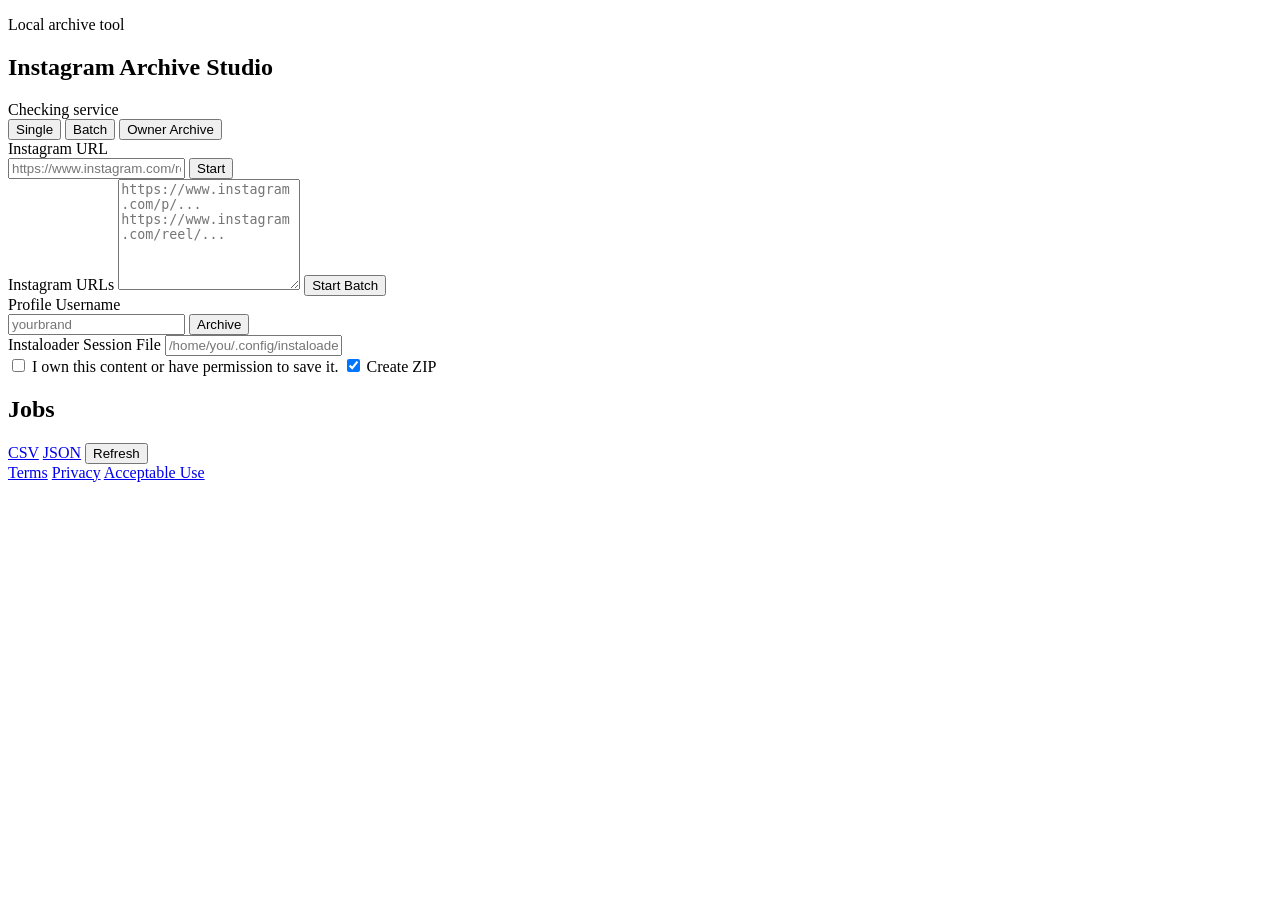
==== instagram_archive_studio/static/index.html @ 4d2e49dc "Build Instagram Archive Studio MVP" ====
<!doctype html>
<html lang="en">
  <head>
    <meta charset="utf-8">
    <meta name="viewport" content="width=device-width, initial-scale=1">
    <title>Instagram Archive Studio</title>
    <link rel="stylesheet" href="/static/styles.css">
  </head>
  <body>
    <main class="app-shell">
      <section class="workspace">
        <div class="masthead">
          <div>
            <p class="eyebrow">Local archive tool</p>
            <h1>Instagram Archive Studio</h1>
          </div>
          <div class="status-pill" id="serviceStatus">Checking service</div>
        </div>

        <form class="download-panel" id="downloadForm">
          <div class="mode-tabs" role="tablist" aria-label="Archive mode">
            <button class="mode-tab is-active" type="button" data-mode="single">Single</button>
            <button class="mode-tab" type="button" data-mode="batch">Batch</button>
            <button class="mode-tab" type="button" data-mode="profile">Owner Archive</button>
          </div>

          <div class="mode-panel is-active" data-panel="single">
            <label for="url">Instagram URL</label>
            <div class="url-row">
              <input id="url" name="url" type="url" placeholder="https://www.instagram.com/reel/..." autocomplete="off">
              <button type="submit">Start</button>
            </div>
          </div>

          <div class="mode-panel" data-panel="batch">
            <label for="batchUrls">Instagram URLs</label>
            <textarea id="batchUrls" rows="7" placeholder="https://www.instagram.com/p/...&#10;https://www.instagram.com/reel/..."></textarea>
            <button type="submit">Start Batch</button>
          </div>

          <div class="mode-panel" data-panel="profile">
            <label for="profileUsername">Profile Username</label>
            <div class="url-row">
              <input id="profileUsername" name="profileUsername" type="text" placeholder="yourbrand" autocomplete="off">
              <button type="submit">Archive</button>
            </div>
            <label for="sessionFile" class="secondary-label">Instaloader Session File</label>
            <input id="sessionFile" name="sessionFile" type="text" placeholder="/home/you/.config/instaloader/session-yourbrand">
          </div>

          <div class="options-row">
            <label class="check-option">
              <input id="rightsConfirmed" type="checkbox">
              <span>I own this content or have permission to save it.</span>
            </label>
            <label class="check-option">
              <input id="makeZip" type="checkbox" checked>
              <span>Create ZIP</span>
            </label>
          </div>

          <p class="form-message" id="formMessage"></p>
        </form>

        <section class="jobs-section">
          <div class="section-heading">
            <h2>Jobs</h2>
            <div class="toolbar-actions">
              <a class="ghost-link" href="/api/export/jobs.csv">CSV</a>
              <a class="ghost-link" href="/api/export/jobs.json">JSON</a>
              <button class="ghost-button" id="refreshButton" type="button">Refresh</button>
            </div>
          </div>
          <div class="jobs-list" id="jobsList"></div>
        </section>
      </section>
    </main>

    <template id="jobTemplate">
      <article class="job-card">
        <div class="job-card-header">
          <div>
            <h3></h3>
            <p class="job-url"></p>
          </div>
          <span class="job-status"></span>
        </div>
        <p class="job-message"></p>
        <div class="job-meta"></div>
        <div class="job-files"></div>
        <details>
          <summary>Log</summary>
          <pre></pre>
        </details>
      </article>
    </template>

    <footer class="legal-footer">
      <a href="/static/legal/terms.html">Terms</a>
      <a href="/static/legal/privacy.html">Privacy</a>
      <a href="/static/legal/acceptable-use.html">Acceptable Use</a>
    </footer>

    <script src="/static/app.js"></script>
  </body>
</html>
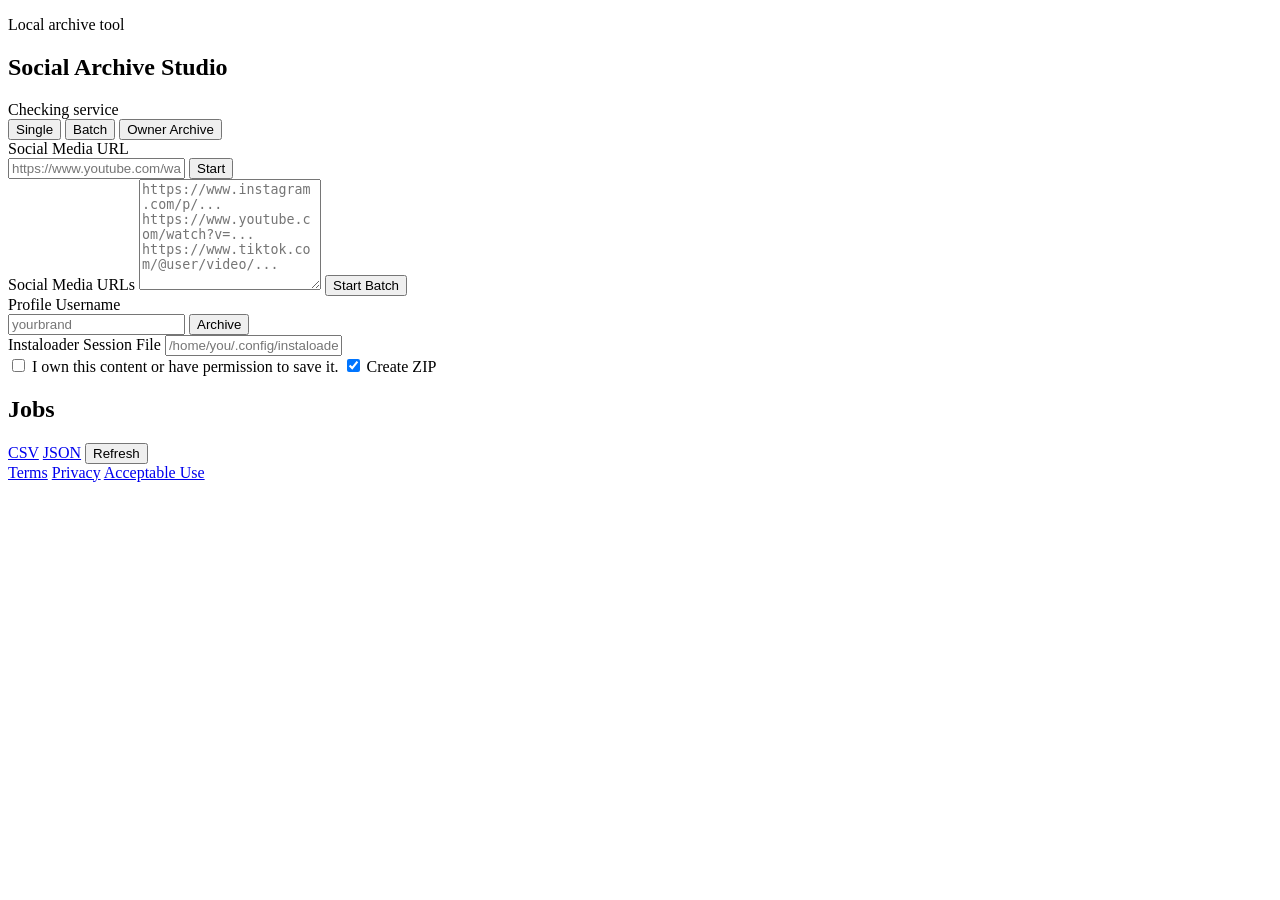
==== commit 0305512e: "Add multi-platform social downloader support" ====
--- a/instagram_archive_studio/static/index.html
+++ b/instagram_archive_studio/static/index.html
@@ -3,7 +3,7 @@
   <head>
     <meta charset="utf-8">
     <meta name="viewport" content="width=device-width, initial-scale=1">
-    <title>Instagram Archive Studio</title>
+    <title>Social Archive Studio</title>
     <link rel="stylesheet" href="/static/styles.css">
   </head>
   <body>
@@ -12,7 +12,7 @@
         <div class="masthead">
           <div>
             <p class="eyebrow">Local archive tool</p>
-            <h1>Instagram Archive Studio</h1>
+            <h1>Social Archive Studio</h1>
           </div>
           <div class="status-pill" id="serviceStatus">Checking service</div>
         </div>
@@ -25,16 +25,16 @@
           </div>
 
           <div class="mode-panel is-active" data-panel="single">
-            <label for="url">Instagram URL</label>
+            <label for="url">Social Media URL</label>
             <div class="url-row">
-              <input id="url" name="url" type="url" placeholder="https://www.instagram.com/reel/..." autocomplete="off">
+              <input id="url" name="url" type="url" placeholder="https://www.youtube.com/watch?v=... or https://www.tiktok.com/@user/video/..." autocomplete="off">
               <button type="submit">Start</button>
             </div>
           </div>
 
           <div class="mode-panel" data-panel="batch">
-            <label for="batchUrls">Instagram URLs</label>
-            <textarea id="batchUrls" rows="7" placeholder="https://www.instagram.com/p/...&#10;https://www.instagram.com/reel/..."></textarea>
+            <label for="batchUrls">Social Media URLs</label>
+            <textarea id="batchUrls" rows="7" placeholder="https://www.instagram.com/p/...&#10;https://www.youtube.com/watch?v=...&#10;https://www.tiktok.com/@user/video/..."></textarea>
             <button type="submit">Start Batch</button>
           </div>
 
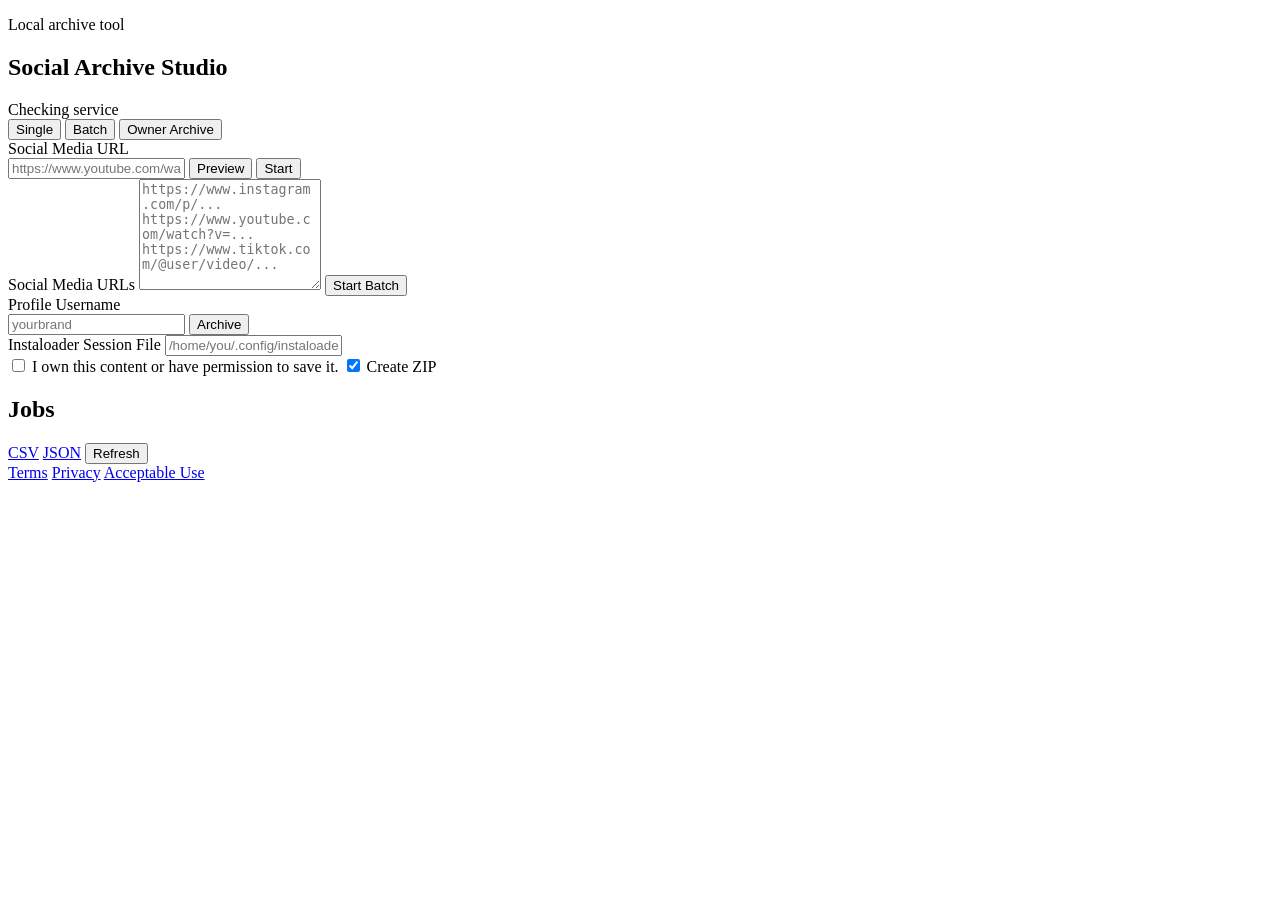
==== commit 4c71e1fa: "Add media preview and browser save actions" ====
--- a/instagram_archive_studio/static/index.html
+++ b/instagram_archive_studio/static/index.html
@@ -28,7 +28,16 @@
             <label for="url">Social Media URL</label>
             <div class="url-row">
               <input id="url" name="url" type="url" placeholder="https://www.youtube.com/watch?v=... or https://www.tiktok.com/@user/video/..." autocomplete="off">
+              <button class="secondary-button" id="previewButton" type="button">Preview</button>
               <button type="submit">Start</button>
+            </div>
+            <div class="preview-panel" id="previewPanel" hidden>
+              <img id="previewImage" alt="">
+              <div>
+                <p class="preview-kicker" id="previewPlatform"></p>
+                <h2 id="previewTitle"></h2>
+                <p id="previewMeta"></p>
+              </div>
             </div>
           </div>
 
@@ -87,6 +96,7 @@
         </div>
         <p class="job-message"></p>
         <div class="job-meta"></div>
+        <div class="job-actions"></div>
         <div class="job-files"></div>
         <details>
           <summary>Log</summary>
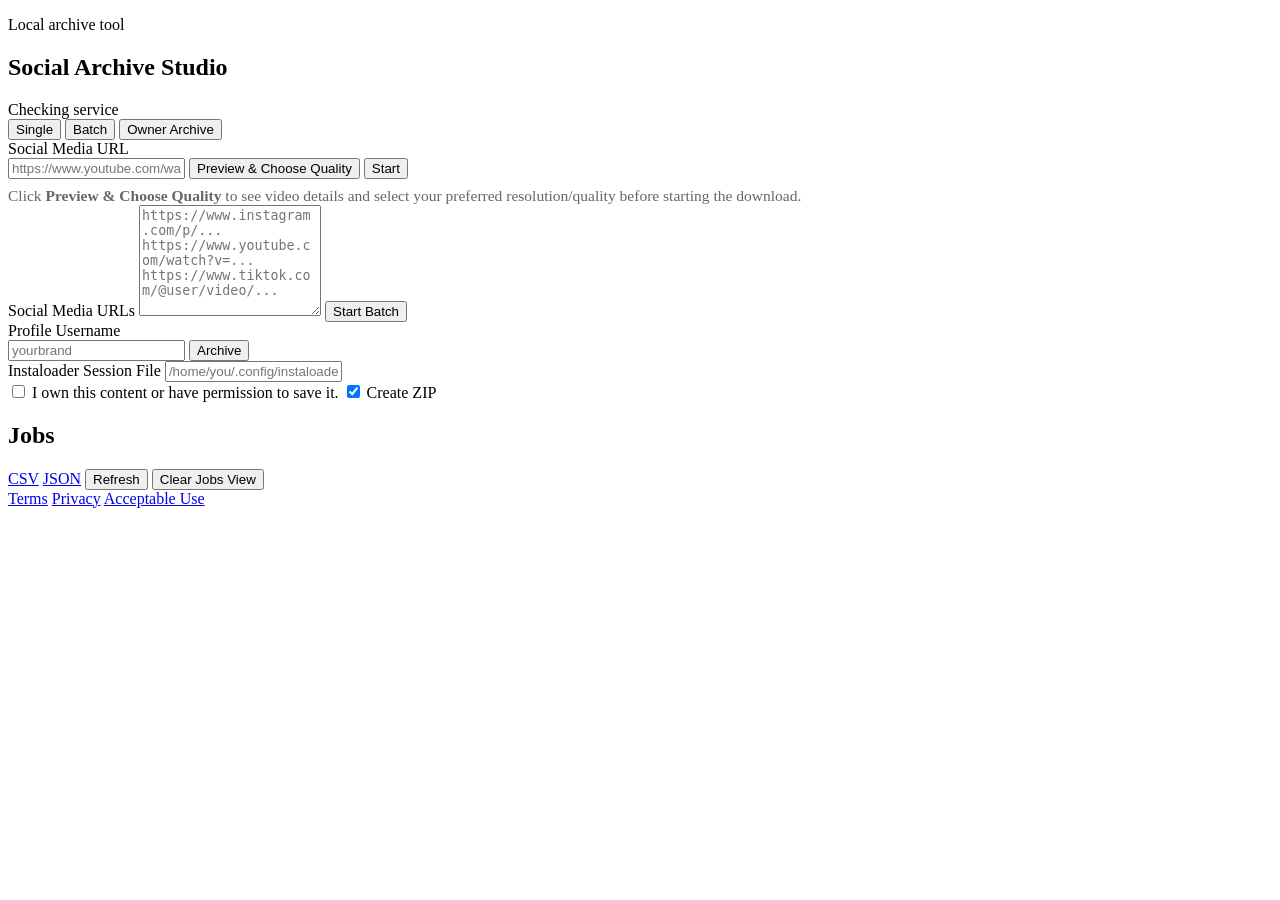
==== commit b167a5ca: "Update: UI/UX improvements, progress bar, CLI docs, bug fixes, and new features" ====
--- a/instagram_archive_studio/static/index.html
+++ b/instagram_archive_studio/static/index.html
@@ -28,8 +28,12 @@
             <label for="url">Social Media URL</label>
             <div class="url-row">
               <input id="url" name="url" type="url" placeholder="https://www.youtube.com/watch?v=... or https://www.tiktok.com/@user/video/..." autocomplete="off">
-              <button class="secondary-button" id="previewButton" type="button">Preview</button>
+              <button class="secondary-button" id="previewButton" type="button">Preview & Choose Quality</button>
               <button type="submit">Start</button>
+              </div>
+              <div class="help-text" style="margin: 8px 0 0 0; color: #666; font-size: 0.97em; display: block;">
+                Click <b>Preview & Choose Quality</b> to see video details and select your preferred resolution/quality before starting the download.
+              </div>
             </div>
             <div class="preview-panel" id="previewPanel" hidden>
               <img id="previewImage" alt="">
@@ -37,6 +41,10 @@
                 <p class="preview-kicker" id="previewPlatform"></p>
                 <h2 id="previewTitle"></h2>
                 <p id="previewMeta"></p>
+                <label id="qualityLabel" for="qualitySelect" style="display:none;">
+                  Quality:
+                  <select id="qualitySelect"></select>
+                </label>
               </div>
             </div>
           </div>
@@ -78,6 +86,7 @@
               <a class="ghost-link" href="/api/export/jobs.csv">CSV</a>
               <a class="ghost-link" href="/api/export/jobs.json">JSON</a>
               <button class="ghost-button" id="refreshButton" type="button">Refresh</button>
+              <button class="ghost-button" id="clearJobsViewButton" type="button">Clear Jobs View</button>
             </div>
           </div>
           <div class="jobs-list" id="jobsList"></div>
@@ -93,6 +102,9 @@
             <p class="job-url"></p>
           </div>
           <span class="job-status"></span>
+        </div>
+        <div class="progress-bar-container" hidden>
+          <div class="progress-bar" style="width:0%"></div>
         </div>
         <p class="job-message"></p>
         <div class="job-meta"></div>
